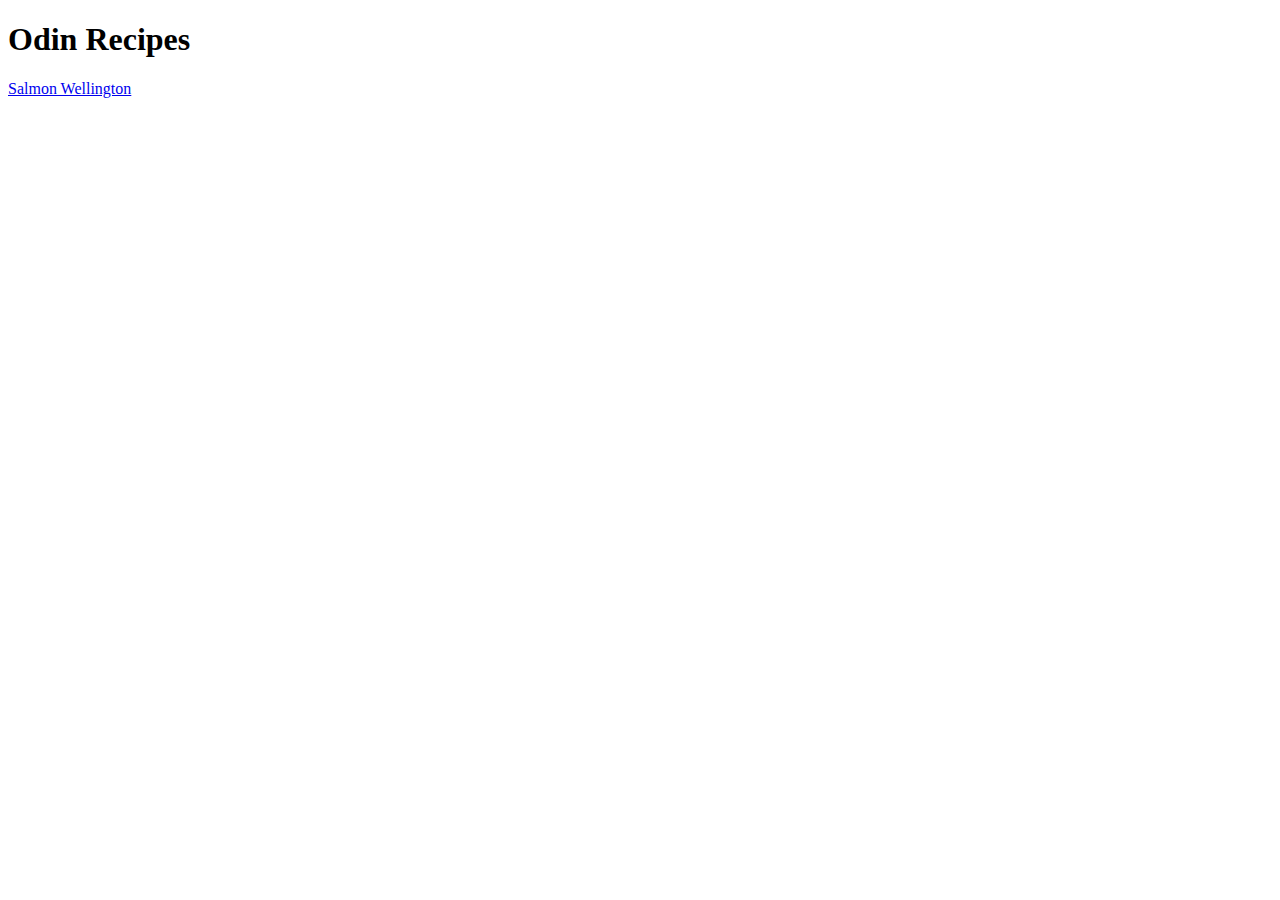
==== index.html @ 3cad584b "Finished first recipe page - salmon wellington" ====
<!DOCTYPE html>
<html lang="en">
    <head>
        <meta charset="UTF-8">
        <meta name="viewport" content="width=, initial-scale=1.0">
        <title>Odin Recipes</title>
    </head>
    <body>
        <h1>Odin Recipes</h1>
        <a href="recipes/salmon-wellington.html">Salmon Wellington</a>
    </body>
</html>
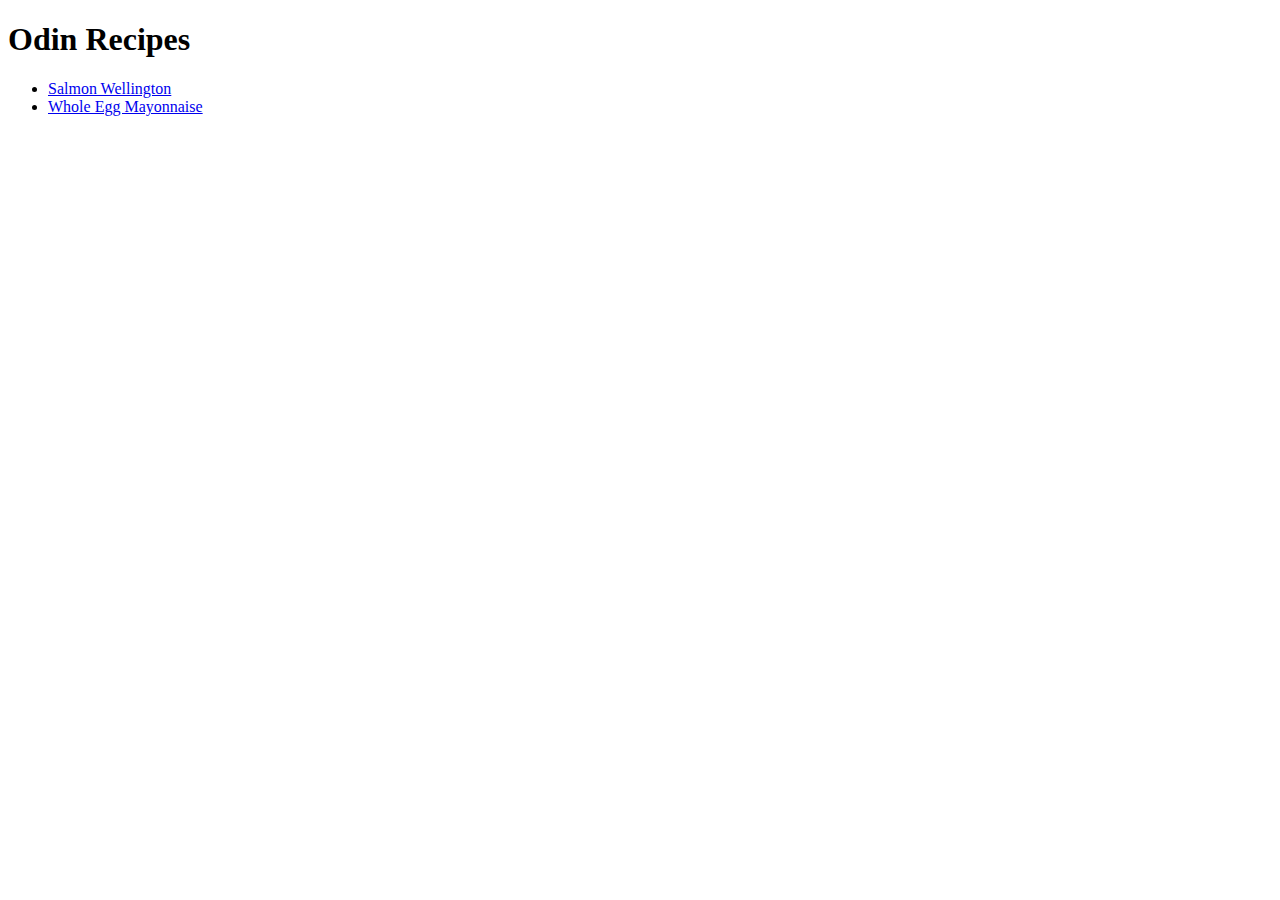
==== commit c5e3df3e: "whole egg mayonnaise recipe created, relative path added to index.html" ====
--- a/index.html
+++ b/index.html
@@ -7,6 +7,9 @@
     </head>
     <body>
         <h1>Odin Recipes</h1>
-        <a href="recipes/salmon-wellington.html">Salmon Wellington</a>
+        <ul>
+            <li><a href="recipes/salmon-wellington.html">Salmon Wellington</a></li>
+            <li><a href="recipes/whole-egg-mayonnaise.html">Whole Egg Mayonnaise</a></li>
+        </ul>
     </body>
 </html>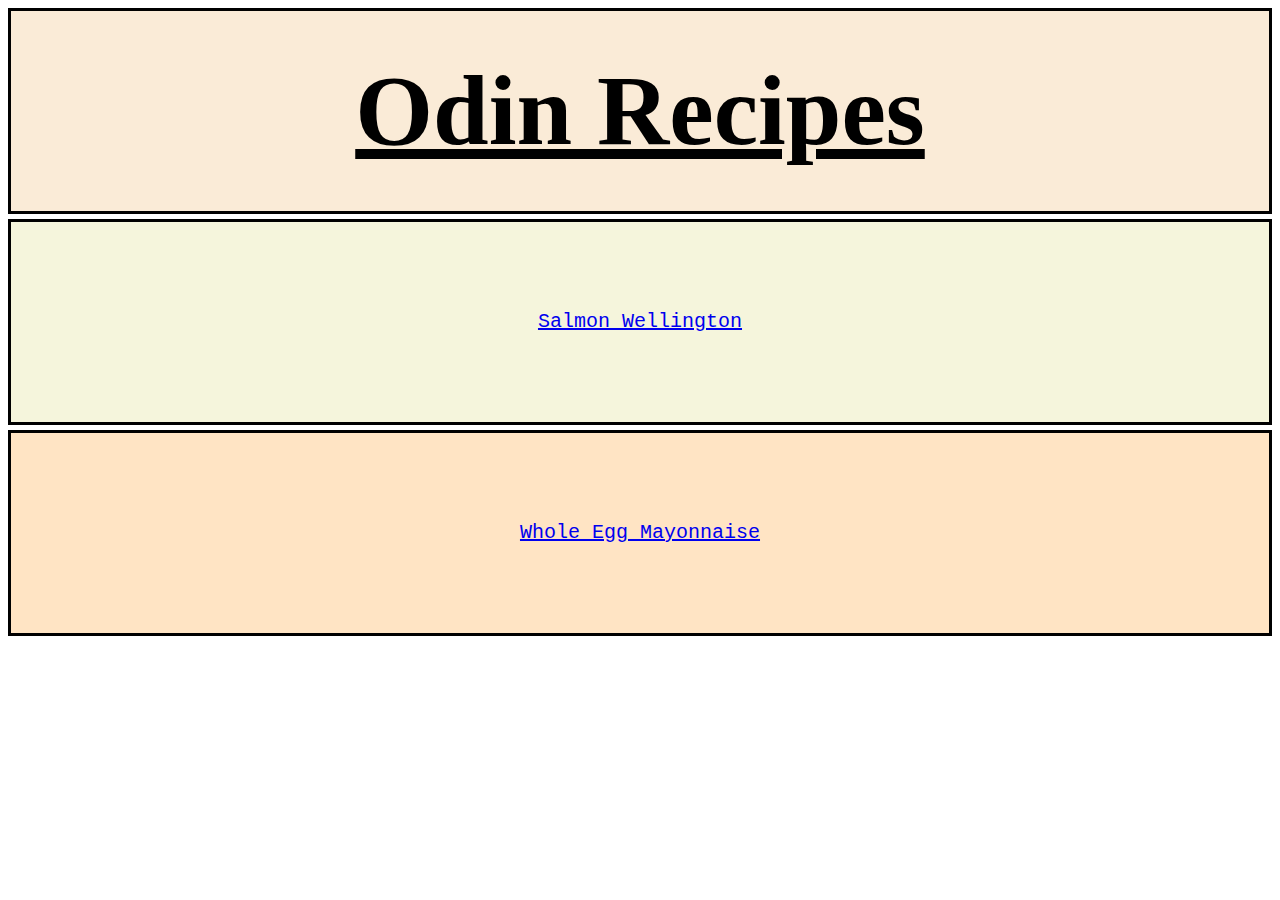
==== commit c2e3d019: "added css to html" ====
--- a/index.html
+++ b/index.html
@@ -1,15 +1,14 @@
 <!DOCTYPE html>
 <html lang="en">
     <head>
+        <link rel="stylesheet" href="styles.css">
         <meta charset="UTF-8">
         <meta name="viewport" content="width=, initial-scale=1.0">
         <title>Odin Recipes</title>
     </head>
     <body>
-        <h1>Odin Recipes</h1>
-        <ul>
-            <li><a href="recipes/salmon-wellington.html">Salmon Wellington</a></li>
-            <li><a href="recipes/whole-egg-mayonnaise.html">Whole Egg Mayonnaise</a></li>
-        </ul>
+        <h1 class="h1">Odin Recipes</h1>
+        <div class="salmon-link"><a href="recipes/salmon-wellington.html">Salmon Wellington</a></div>
+        <div class="egg-link"><a href="recipes/whole-egg-mayonnaise.html">Whole Egg Mayonnaise</a></div>
     </body>
 </html>--- a/styles.css
+++ b/styles.css
@@ -0,0 +1,72 @@
+.h1 {
+    text-decoration: underline;
+    text-align: center;
+    font-size: 100px;
+    background-color: antiquewhite;
+    font-family: "Brush Script MT";
+    border: 3px solid black;
+    height: 200px;
+    margin: auto;
+    line-height: 200px;
+}
+.salmon-link {
+    height: 200px;
+    text-align: center;
+    background-color: beige;
+    font-size: 20px;
+    border: 3px solid black;
+    margin: 5px 0;
+    font-family: 'Courier New', Courier, monospace;
+    line-height: 200px;
+}
+.egg-link {
+    height: 200px;
+    text-align: center;
+    background-color: bisque;
+    font-size: 20px;
+    border: 3px solid black;
+    font-family: 'Courier New', Courier, monospace;
+    line-height: 200px
+}
+body a:hover {
+    text-decoration: none;
+}
+h2 {
+    font-family: 'Courier New', Courier, monospace;
+    text-decoration: underline;
+}
+img {
+    height: 500px;
+    width: auto;
+}
+.main-image {
+    text-align: center;
+    margin-top: 5px;
+}
+.description {
+    background-color: beige;
+    padding: 5px 2px;
+    margin-top: 5px;
+    border: 3px solid black;
+}
+.ingredients {
+    background-color: bisque;
+    padding: 5px 2px;
+    margin-top: 5px;
+    border: 3px solid black;
+}
+.directions {
+    background-color: beige;
+    padding: 5px 2px;
+    margin-top: 5px;
+    border: 3px solid black;
+}
+.nutrition {
+    background-color: bisque;
+    padding: 5px 2px;
+    margin-top: 5px;
+    border: 3px solid black;
+}
+.salmon-dir {
+    text-align: center;
+}